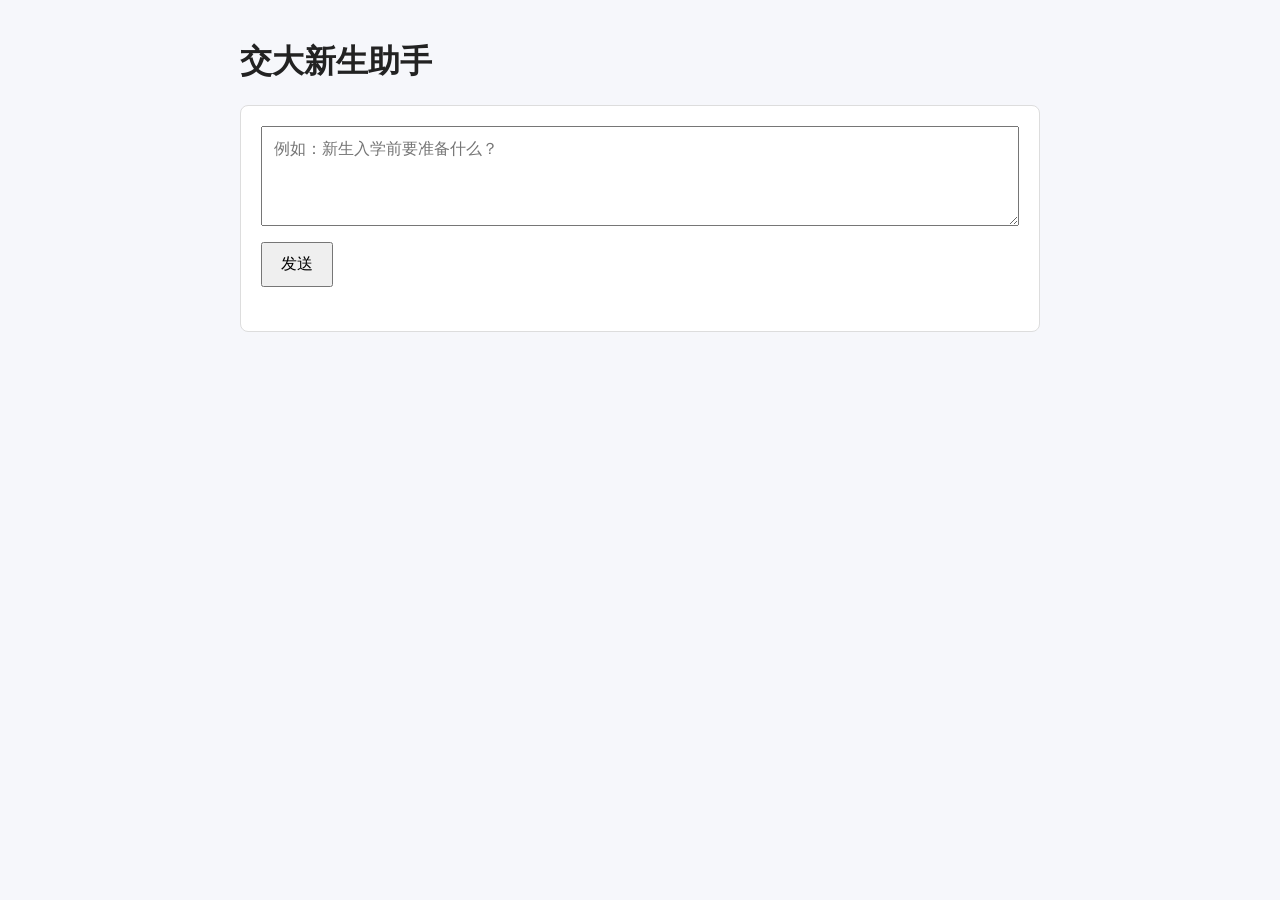
==== frontend/frontend/index.html @ e1764219 "add simple frontend chat page" ====
<!doctype html>
<html lang="zh-CN">
  <head>
    <meta charset="UTF-8" />
    <title>交大新生助手</title>
    <style>
      body {
        font-family: Arial, "Microsoft YaHei", sans-serif;
        background: #f6f7fb;
        margin: 0;
        color: #222;
      }

      main {
        max-width: 800px;
        margin: 40px auto;
        padding: 0 20px;
      }

      textarea {
        width: 100%;
        height: 100px;
        padding: 12px;
        font-size: 16px;
        box-sizing: border-box;
      }

      button {
        margin-top: 12px;
        padding: 10px 18px;
        font-size: 16px;
        cursor: pointer;
      }

      .card {
        background: white;
        border: 1px solid #ddd;
        border-radius: 8px;
        padding: 20px;
      }

      .answer {
        margin-top: 24px;
        line-height: 1.7;
        white-space: pre-wrap;
      }

      .source {
        margin-top: 12px;
        padding: 12px;
        border: 1px solid #e5e5e5;
        background: #fafafa;
        border-radius: 6px;
      }

      .source-title {
        font-weight: bold;
      }

      .source-meta {
        color: #666;
        font-size: 14px;
        margin: 6px 0;
      }

      .error {
        color: #c00;
        margin-top: 12px;
      }
    </style>
  </head>
  <body>
    <main>
      <h1>交大新生助手</h1>

      <div class="card">
        <textarea
          id="message"
          placeholder="例如：新生入学前要准备什么？"
        ></textarea>
        <br />
        <button id="sendButton">发送</button>

        <div id="error" class="error"></div>
        <div id="answer" class="answer"></div>
        <div id="sources"></div>
      </div>
    </main>

    <script>
      const messageInput = document.getElementById("message");
      const sendButton = document.getElementById("sendButton");
      const answerBox = document.getElementById("answer");
      const sourcesBox = document.getElementById("sources");
      const errorBox = document.getElementById("error");

      sendButton.addEventListener("click", async () => {
        const message = messageInput.value.trim();

        if (!message) {
          errorBox.textContent = "请先输入问题。";
          return;
        }

        sendButton.disabled = true;
        sendButton.textContent = "思考中...";
        errorBox.textContent = "";
        answerBox.textContent = "";
        sourcesBox.innerHTML = "";

        try {
          const response = await fetch("http://127.0.0.1:8000/api/chat", {
            method: "POST",
            headers: {
              "Content-Type": "application/json",
            },
            body: JSON.stringify({
              message: message,
            }),
          });

          if (!response.ok) {
            throw new Error("后端返回错误：" + response.status);
          }

          const data = await response.json();

          answerBox.textContent = data.answer;

          const title = document.createElement("h3");
          title.textContent = "参考来源";
          sourcesBox.appendChild(title);

          if (!data.sources || data.sources.length === 0) {
            const empty = document.createElement("div");
            empty.textContent = "没有匹配到知识库来源。";
            sourcesBox.appendChild(empty);
            return;
          }

          data.sources.forEach((source) => {
            const item = document.createElement("div");
            item.className = "source";

            const sourceTitle = document.createElement("div");
            sourceTitle.className = "source-title";
            sourceTitle.textContent = source.title;

            const meta = document.createElement("div");
            meta.className = "source-meta";
            meta.textContent = `来源：${source.source} | 相关度：${source.score}`;

            const content = document.createElement("div");
            content.textContent = source.content;

            item.appendChild(sourceTitle);
            item.appendChild(meta);
            item.appendChild(content);
            sourcesBox.appendChild(item);
          });
        } catch (error) {
          errorBox.textContent = "请求失败：" + error.message;
        } finally {
          sendButton.disabled = false;
          sendButton.textContent = "发送";
        }
      });
    </script>
  </body>
</html>
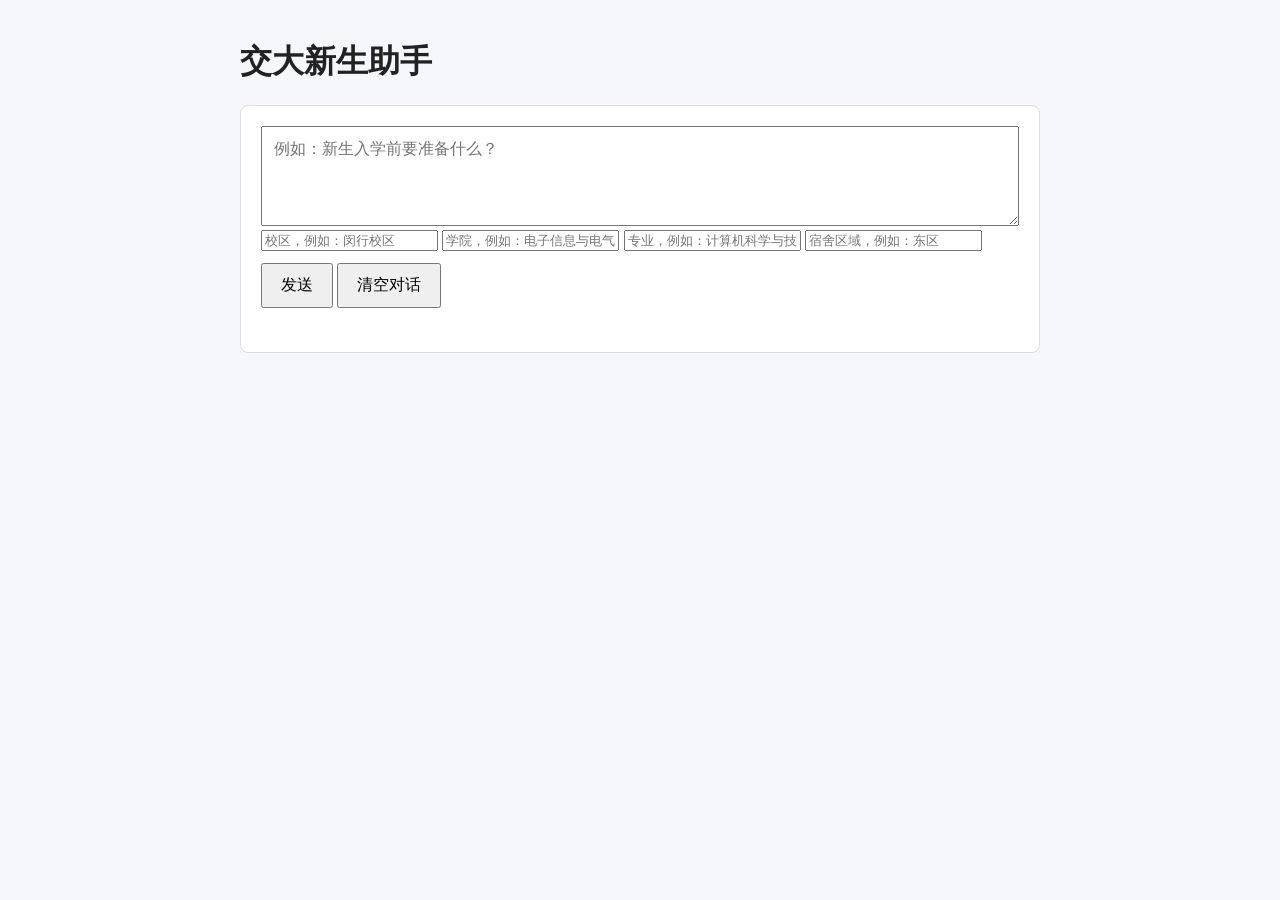
==== commit c462beb1: "persist chat history in browser" ====
--- a/frontend/frontend/index.html
+++ b/frontend/frontend/index.html
@@ -67,6 +67,72 @@
         color: #c00;
         margin-top: 12px;
       }
+
+      .chat-log {
+        margin-top: 24px;
+      }
+
+      .message {
+        margin-bottom: 18px;
+        padding: 14px;
+        border-radius: 8px;
+        line-height: 1.7;
+        white-space: pre-wrap;
+      }
+
+      .message.user {
+        background: #e8f1ff;
+        border: 1px solid #c9defc;
+      }
+
+      .message.assistant {
+        background: #ffffff;
+        border: 1px solid #e5e5e5;
+      }
+
+      .message-role {
+        font-weight: bold;
+        margin-bottom: 6px;
+      }
+
+      .sources {
+        margin-top: 12px;
+      }
+
+      .source {
+        margin-top: 8px;
+        padding: 10px;
+        border: 1px solid #e5e5e5;
+        background: #fafafa;
+        border-radius: 6px;
+      }
+
+      .source-title {
+        font-weight: bold;
+      }
+
+      .source-meta {
+        color: #666;
+        font-size: 14px;
+        margin: 4px 0;
+      }
+
+      .source-toggle {
+        width: 100%;
+        text-align: left;
+        border: none;
+        background: transparent;
+        padding: 0;
+        font-size: 14px;
+        cursor: pointer;
+        color: #333;
+      }
+
+      .source-content {
+        margin-top: 8px;
+        color: #444;
+        line-height: 1.6;
+      }
     </style>
   </head>
   <body>
@@ -79,22 +145,105 @@
           placeholder="例如：新生入学前要准备什么？"
         ></textarea>
         <br />
+
+        <input id="campus" placeholder="校区，例如：闵行校区" />
+        <input id="college" placeholder="学院，例如：电子信息与电气工程学院" />
+        <input id="major" placeholder="专业，例如：计算机科学与技术" />
+        <input id="dormArea" placeholder="宿舍区域，例如：东区" />
         <button id="sendButton">发送</button>
+        <button id="clearButton" type="button">清空对话</button>
 
         <div id="error" class="error"></div>
-        <div id="answer" class="answer"></div>
-        <div id="sources"></div>
+        <div id="chatLog" class="chat-log"></div>
       </div>
     </main>
 
     <script>
+      const STORAGE_KEY = "sjtu_freshman_chat_history";
+      let chatHistory = JSON.parse(localStorage.getItem(STORAGE_KEY) || "[]");
+
+      function saveHistory() {
+        localStorage.setItem(STORAGE_KEY, JSON.stringify(chatHistory));
+      }
+
       const messageInput = document.getElementById("message");
       const sendButton = document.getElementById("sendButton");
-      const answerBox = document.getElementById("answer");
-      const sourcesBox = document.getElementById("sources");
+      const chatLog = document.getElementById("chatLog");
       const errorBox = document.getElementById("error");
-
-      sendButton.addEventListener("click", async () => {
+      const clearButton = document.getElementById("clearButton");
+      const profile = {
+        campus: document.getElementById("campus").value.trim() || null,
+        college: document.getElementById("college").value.trim() || null,
+        major: document.getElementById("major").value.trim() || null,
+        dorm_area: document.getElementById("dormArea").value.trim() || null,
+        international_student: false,
+      };
+
+      function appendMessage(role, content, sources = [], usedLlm = null) {
+        const message = document.createElement("div");
+        message.className = "message " + role;
+
+        const roleBox = document.createElement("div");
+        roleBox.className = "message-role";
+        roleBox.textContent = role === "user" ? "你" : "新生助手";
+
+        const contentBox = document.createElement("div");
+        contentBox.textContent = content;
+
+        message.appendChild(roleBox);
+        message.appendChild(contentBox);
+
+        if (role === "assistant") {
+          const meta = document.createElement("div");
+          meta.className = "source-meta";
+          meta.textContent = usedLlm
+            ? "已使用大模型生成回答"
+            : "使用本地知识库回答";
+          message.appendChild(meta);
+
+          const sourcesBox = document.createElement("div");
+          sourcesBox.className = "sources";
+
+          if (sources.length > 0) {
+            const title = document.createElement("div");
+            title.className = "message-role";
+            title.textContent = "参考来源";
+            sourcesBox.appendChild(title);
+
+            sources.forEach((source) => {
+              const item = document.createElement("div");
+              item.className = "source";
+
+              const header = document.createElement("button");
+              header.className = "source-toggle";
+              header.type = "button";
+              header.textContent = `▶ ${source.title} | ${source.source} | 相关度：${source.score}`;
+
+              const content = document.createElement("div");
+              content.className = "source-content";
+              content.textContent = source.content;
+              content.style.display = "none";
+
+              header.addEventListener("click", () => {
+                const isHidden = content.style.display === "none";
+                content.style.display = isHidden ? "block" : "none";
+                header.textContent = `${isHidden ? "▼" : "▶"} ${source.title} | ${source.source} | 相关度：${source.score}`;
+              });
+
+              item.appendChild(header);
+              item.appendChild(content);
+              sourcesBox.appendChild(item);
+            });
+          }
+
+          message.appendChild(sourcesBox);
+        }
+
+        chatLog.appendChild(message);
+        message.scrollIntoView({ behavior: "smooth", block: "end" });
+      }
+
+      async function sendMessage() {
         const message = messageInput.value.trim();
 
         if (!message) {
@@ -102,11 +251,12 @@
           return;
         }
 
+        appendMessage("user", message);
+        messageInput.value = "";
+
         sendButton.disabled = true;
         sendButton.textContent = "思考中...";
         errorBox.textContent = "";
-        answerBox.textContent = "";
-        sourcesBox.innerHTML = "";
 
         try {
           const response = await fetch("http://127.0.0.1:8000/api/chat", {
@@ -116,6 +266,8 @@
             },
             body: JSON.stringify({
               message: message,
+              history: chatHistory,
+              profile: profile,
             }),
           });
 
@@ -124,45 +276,50 @@
           }
 
           const data = await response.json();
-
-          answerBox.textContent = data.answer;
-
-          const title = document.createElement("h3");
-          title.textContent = "参考来源";
-          sourcesBox.appendChild(title);
-
-          if (!data.sources || data.sources.length === 0) {
-            const empty = document.createElement("div");
-            empty.textContent = "没有匹配到知识库来源。";
-            sourcesBox.appendChild(empty);
-            return;
-          }
-
-          data.sources.forEach((source) => {
-            const item = document.createElement("div");
-            item.className = "source";
-
-            const sourceTitle = document.createElement("div");
-            sourceTitle.className = "source-title";
-            sourceTitle.textContent = source.title;
-
-            const meta = document.createElement("div");
-            meta.className = "source-meta";
-            meta.textContent = `来源：${source.source} | 相关度：${source.score}`;
-
-            const content = document.createElement("div");
-            content.textContent = source.content;
-
-            item.appendChild(sourceTitle);
-            item.appendChild(meta);
-            item.appendChild(content);
-            sourcesBox.appendChild(item);
+          appendMessage(
+            "assistant",
+            data.answer,
+            data.sources || [],
+            data.used_llm,
+          );
+
+          chatHistory.push({
+            role: "user",
+            content: message,
           });
+
+          chatHistory.push({
+            role: "assistant",
+            content: data.answer,
+          });
+
+          saveHistory();
         } catch (error) {
           errorBox.textContent = "请求失败：" + error.message;
         } finally {
           sendButton.disabled = false;
           sendButton.textContent = "发送";
+          messageInput.focus();
+        }
+      }
+
+      chatHistory.forEach((message) => {
+        appendMessage(message.role, message.content);
+      });
+
+      sendButton.addEventListener("click", sendMessage);
+
+      clearButton.addEventListener("click", () => {
+        chatHistory = [];
+        localStorage.removeItem(STORAGE_KEY);
+        chatLog.innerHTML = "";
+        errorBox.textContent = "";
+      });
+
+      messageInput.addEventListener("keydown", (event) => {
+        if (event.key === "Enter" && !event.shiftKey) {
+          event.preventDefault();
+          sendMessage();
         }
       });
     </script>
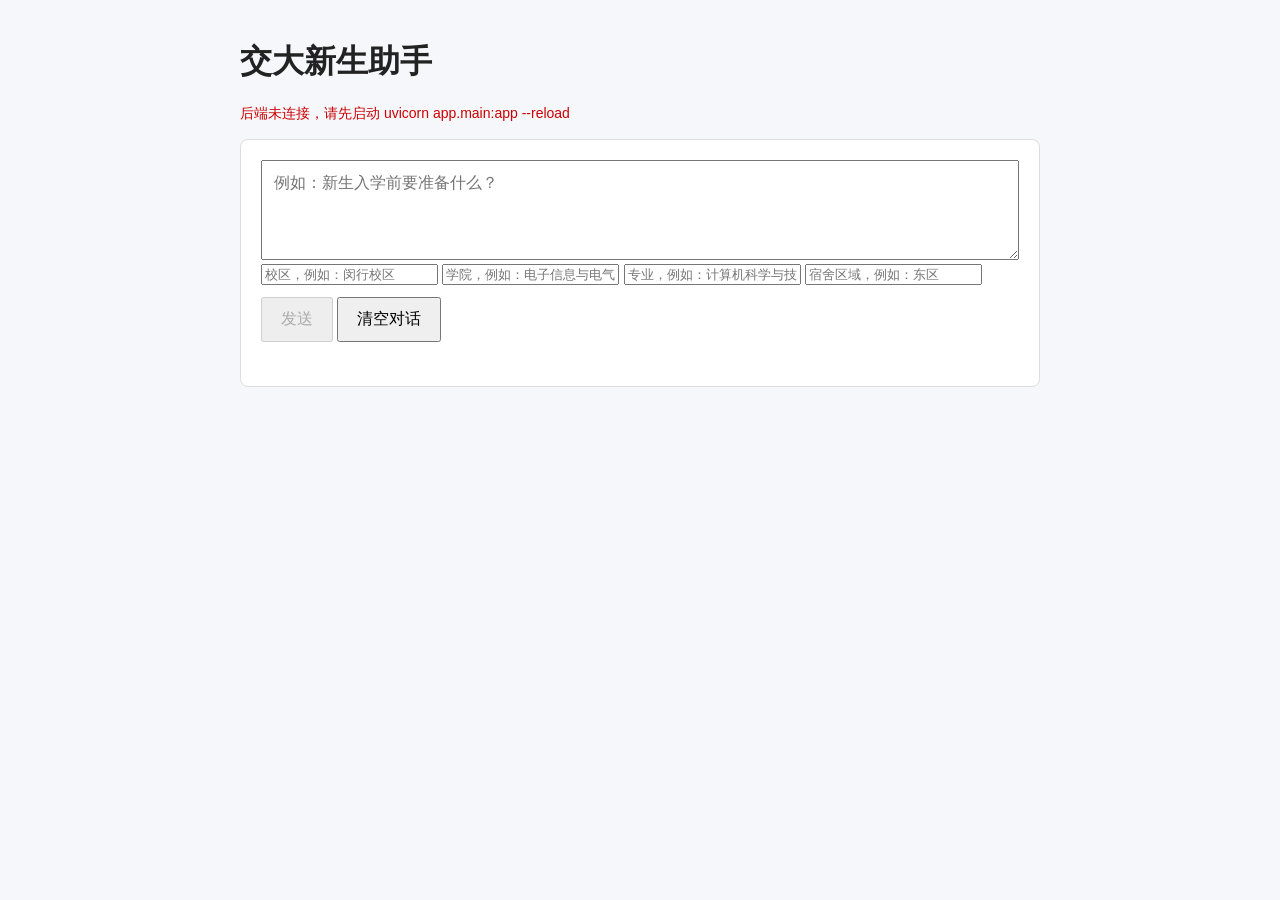
==== commit 9136adf1: "add backend connection status" ====
--- a/frontend/frontend/index.html
+++ b/frontend/frontend/index.html
@@ -133,11 +133,26 @@
         color: #444;
         line-height: 1.6;
       }
+      .server-status {
+        margin-bottom: 16px;
+        font-size: 14px;
+        color: #666;
+      }
+
+      .server-status.ok {
+        color: #16803c;
+      }
+
+      .server-status.error {
+        color: #c00;
+      }
     </style>
   </head>
   <body>
     <main>
       <h1>交大新生助手</h1>
+
+      <div id="serverStatus" class="server-status">正在检查后端连接...</div>
 
       <div class="card">
         <textarea
@@ -171,6 +186,8 @@
       const chatLog = document.getElementById("chatLog");
       const errorBox = document.getElementById("error");
       const clearButton = document.getElementById("clearButton");
+      const serverStatus = document.getElementById("serverStatus");
+      //个人信息
       const profile = {
         campus: document.getElementById("campus").value.trim() || null,
         college: document.getElementById("college").value.trim() || null,
@@ -178,7 +195,7 @@
         dorm_area: document.getElementById("dormArea").value.trim() || null,
         international_student: false,
       };
-
+      //输出回答
       function appendMessage(role, content, sources = [], usedLlm = null) {
         const message = document.createElement("div");
         message.className = "message " + role;
@@ -242,7 +259,7 @@
         chatLog.appendChild(message);
         message.scrollIntoView({ behavior: "smooth", block: "end" });
       }
-
+      //发送操作
       async function sendMessage() {
         const message = messageInput.value.trim();
 
@@ -302,7 +319,28 @@
           messageInput.focus();
         }
       }
-
+      //检查后端连接
+      async function checkServerStatus() {
+        try {
+          const response = await fetch("http://127.0.0.1:8000/health");
+
+          if (!response.ok) {
+            throw new Error("后端返回错误：" + response.status);
+          }
+
+          const data = await response.json();
+
+          serverStatus.textContent = `后端已连接：${data.status}`;
+          serverStatus.className = "server-status ok";
+          sendButton.disabled = false;
+        } catch (error) {
+          serverStatus.textContent =
+            "后端未连接，请先启动 uvicorn app.main:app --reload";
+          serverStatus.className = "server-status error";
+          sendButton.disabled = true;
+        }
+      }
+      //每次刷新保留历史回答
       chatHistory.forEach((message) => {
         appendMessage(message.role, message.content);
       });
@@ -315,13 +353,15 @@
         chatLog.innerHTML = "";
         errorBox.textContent = "";
       });
-
+      //按键回车直接发送
       messageInput.addEventListener("keydown", (event) => {
         if (event.key === "Enter" && !event.shiftKey) {
           event.preventDefault();
           sendMessage();
         }
       });
+      //检查服务器状态
+      checkServerStatus();
     </script>
   </body>
 </html>
